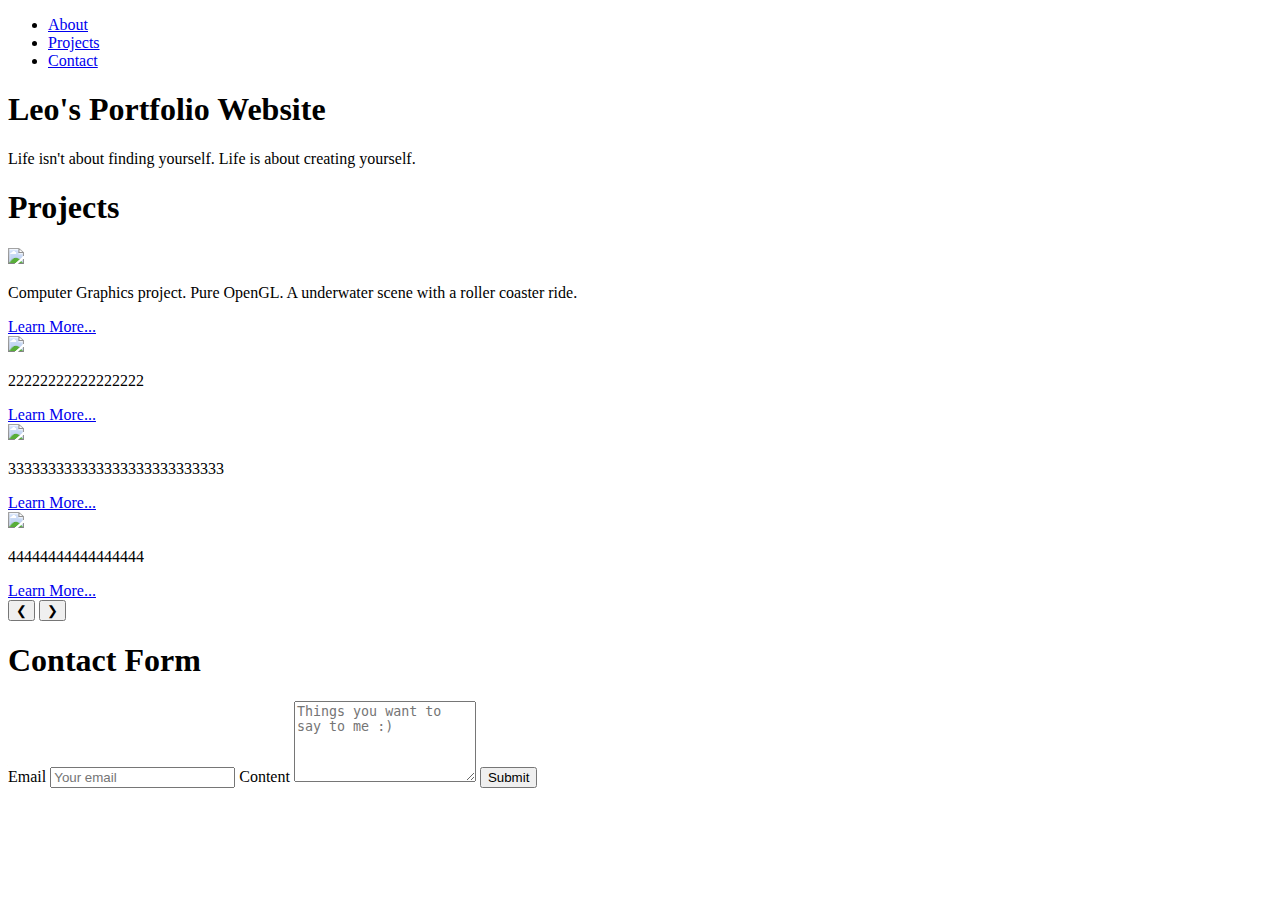
==== projects/project1.html @ ad6269db "update new menu" ====
<!DOCTYPE html>
<html lang="en">
  <head>
    <meta charset="utf-8">
    <meta name="viewport" content="width=device-width, initial-scale=1.0">
    <script src="script.js" defer></script>
    <link rel="stylesheet" href="./styles.css">
  </head>
  <body>
    <nav id="navbar">
      <span id="nav-logo"></span>
      <ul id="navlist">
        <li>
          <a id="about-link" href="#welcome-section">About</a>
        </li>

        <li>
          <a id="project-section-link" href="#projects">Projects</a>
        </li>
        
        <li>
          <a id="contact-link" href="#contact-section">Contact</a>
        </li>
      </ul>
    </nav>
    

    <section id="welcome-section">
      <h1>Leo's Portfolio Website</h1>
      <p>Life isn't about finding yourself. Life is about creating yourself.</p>
    </section>
<!-- should have name project-section -->
    <section id="projects">
      <h1 id="project-title">Projects</h1>
      
      
      <div id="project-container">

        <div class="project-tile" id="project-tile-1">
          <img class="project-tile-image" src="res/project_img/project_1.png">
          <p class="project-tile-description">Computer Graphics project. Pure OpenGL. A underwater scene with a roller coaster ride.  </p>
            <a class="project-tile-learn-more" href="https://github.com/Cab14bacc/Project3_Roller_Coaster">Learn More...</a>
        </div>



        <div class="project-tile" id="project-tile-2">
          <img class="project-tile-image" src="res/project_img/2.jpg">
          <p class="project-tile-description">22222222222222222</p>
            <a class="project-tile-learn-more" href="https://github.com/Cab14bacc/Project3_Roller_Coaster">Learn More...</a>
        </div>

        <div class="project-tile" id="project-tile-3">
          <img class="project-tile-image" src="res/project_img/2.jpg">
          <p class="project-tile-description">333333333333333333333333333</p>
            <a class="project-tile-learn-more" href="https://github.com/Cab14bacc/Project3_Roller_Coaster">Learn More...</a>
        </div>

        

        <div class="project-tile" id="project-tile-4">
          <img class="project-tile-image" src="res/project_img/2.jpg">
          <p class="project-tile-description">44444444444444444</p>
            <a class="project-tile-learn-more" href="https://github.com/Cab14bacc/Project3_Roller_Coaster">Learn More...</a>
        </div>
        <button id="project-previous">❮</button>
        <button id="project-next">❯</button>
      </div>
      

    </section>

    <section id="contact-section">
      <h1 id="contact-title">Contact Form</h1>
      <form method="post" id="contact" action="https://api.web3forms.com/submit">
        <input type="hidden" name="access_key" value="21f9c1ba-de10-4033-995e-1478d94d4c48">
        <label for="contact-email" id="contact-email-label">Email</label>
        <input name="contact-email" id="contact-email" type="email" placeholder="Your email" required>
        
        <label for="contact-content" id="contact-content-label">Content</label>
        <textarea name="contact-content" id="contact-content" type="text" rows="5" maxlength="500" placeholder="Things you want to say to me :)" required></textarea>

        <span class="h-captcha" data-captcha="true"></span>
        <input id="contact-submit-button" type="submit" value="Submit">

      </form>
      <script src="https://web3forms.com/client/script.js" async defer></script>
    </section>
    <a id="profile-link" href="https://www.github.com" target="_blank"></a>

  </body>
</html>
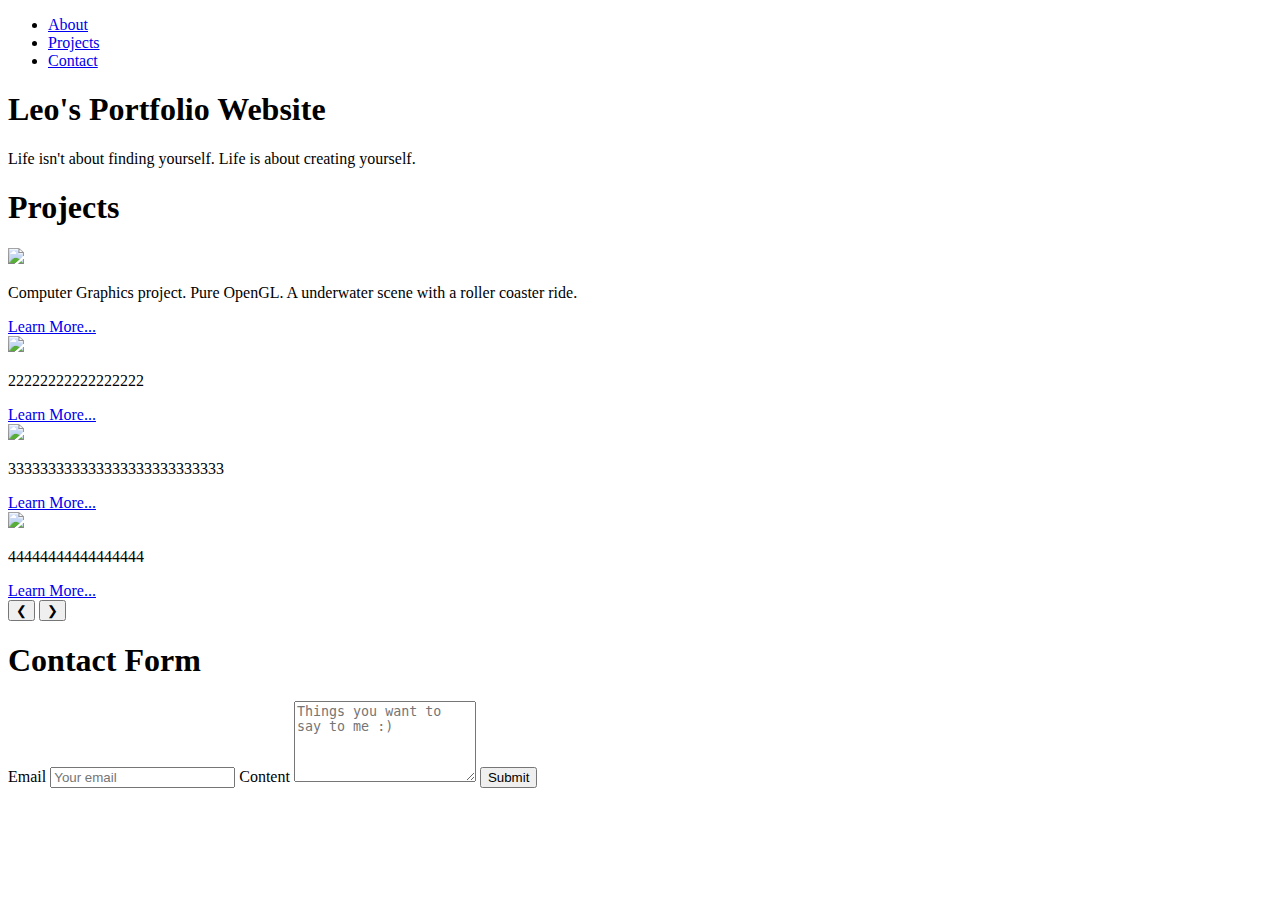
==== commit 728ac9b4: "Add files via upload" ====
--- a/projects/project1.html
+++ b/projects/project1.html
@@ -1,92 +1,92 @@
-<!DOCTYPE html>
-<html lang="en">
-  <head>
-    <meta charset="utf-8">
-    <meta name="viewport" content="width=device-width, initial-scale=1.0">
-    <script src="script.js" defer></script>
-    <link rel="stylesheet" href="./styles.css">
-  </head>
-  <body>
-    <nav id="navbar">
-      <span id="nav-logo"></span>
-      <ul id="navlist">
-        <li>
-          <a id="about-link" href="#welcome-section">About</a>
-        </li>
-
-        <li>
-          <a id="project-section-link" href="#projects">Projects</a>
-        </li>
-        
-        <li>
-          <a id="contact-link" href="#contact-section">Contact</a>
-        </li>
-      </ul>
-    </nav>
-    
-
-    <section id="welcome-section">
-      <h1>Leo's Portfolio Website</h1>
-      <p>Life isn't about finding yourself. Life is about creating yourself.</p>
-    </section>
-<!-- should have name project-section -->
-    <section id="projects">
-      <h1 id="project-title">Projects</h1>
-      
-      
-      <div id="project-container">
-
-        <div class="project-tile" id="project-tile-1">
-          <img class="project-tile-image" src="res/project_img/project_1.png">
-          <p class="project-tile-description">Computer Graphics project. Pure OpenGL. A underwater scene with a roller coaster ride.  </p>
-            <a class="project-tile-learn-more" href="https://github.com/Cab14bacc/Project3_Roller_Coaster">Learn More...</a>
-        </div>
-
-
-
-        <div class="project-tile" id="project-tile-2">
-          <img class="project-tile-image" src="res/project_img/2.jpg">
-          <p class="project-tile-description">22222222222222222</p>
-            <a class="project-tile-learn-more" href="https://github.com/Cab14bacc/Project3_Roller_Coaster">Learn More...</a>
-        </div>
-
-        <div class="project-tile" id="project-tile-3">
-          <img class="project-tile-image" src="res/project_img/2.jpg">
-          <p class="project-tile-description">333333333333333333333333333</p>
-            <a class="project-tile-learn-more" href="https://github.com/Cab14bacc/Project3_Roller_Coaster">Learn More...</a>
-        </div>
-
-        
-
-        <div class="project-tile" id="project-tile-4">
-          <img class="project-tile-image" src="res/project_img/2.jpg">
-          <p class="project-tile-description">44444444444444444</p>
-            <a class="project-tile-learn-more" href="https://github.com/Cab14bacc/Project3_Roller_Coaster">Learn More...</a>
-        </div>
-        <button id="project-previous">❮</button>
-        <button id="project-next">❯</button>
-      </div>
-      
-
-    </section>
-
-    <section id="contact-section">
-      <h1 id="contact-title">Contact Form</h1>
-      <form method="post" id="contact" action="https://api.web3forms.com/submit">
-        <input type="hidden" name="access_key" value="21f9c1ba-de10-4033-995e-1478d94d4c48">
-        <label for="contact-email" id="contact-email-label">Email</label>
-        <input name="contact-email" id="contact-email" type="email" placeholder="Your email" required>
-        
-        <label for="contact-content" id="contact-content-label">Content</label>
-        <textarea name="contact-content" id="contact-content" type="text" rows="5" maxlength="500" placeholder="Things you want to say to me :)" required></textarea>
-
-        <span class="h-captcha" data-captcha="true"></span>
-        <input id="contact-submit-button" type="submit" value="Submit">
-
-      </form>
-      <script src="https://web3forms.com/client/script.js" async defer></script>
-    </section>
-    <a id="profile-link" href="https://www.github.com" target="_blank"></a>
-
-  </body>
+<!DOCTYPE html>
+<html lang="en">
+  <head>
+    <meta charset="utf-8">
+    <meta name="viewport" content="width=device-width, initial-scale=1.0">
+    <script src="script.js" defer></script>
+    <link rel="stylesheet" href="./styles.css">
+  </head>
+  <body>
+    <nav id="navbar">
+      <span id="nav-logo"></span>
+      <ul id="navlist">
+        <li>
+          <a id="about-link" href="#welcome-section">About</a>
+        </li>
+
+        <li>
+          <a id="project-section-link" href="#projects">Projects</a>
+        </li>
+        
+        <li>
+          <a id="contact-link" href="#contact-section">Contact</a>
+        </li>
+      </ul>
+    </nav>
+    
+
+    <section id="welcome-section">
+      <h1>Leo's Portfolio Website</h1>
+      <p>Life isn't about finding yourself. Life is about creating yourself.</p>
+    </section>
+<!-- should have name project-section -->
+    <section id="projects">
+      <h1 id="project-title">Projects</h1>
+      
+      
+      <div id="project-container">
+
+        <div class="project-tile" id="project-tile-1">
+          <img class="project-tile-image" src="res/project_img/project_1.png">
+          <p class="project-tile-description">Computer Graphics project. Pure OpenGL. A underwater scene with a roller coaster ride.  </p>
+            <a class="project-tile-learn-more" href="https://github.com/Cab14bacc/Project3_Roller_Coaster">Learn More...</a>
+        </div>
+
+
+
+        <div class="project-tile" id="project-tile-2">
+          <img class="project-tile-image" src="res/project_img/2.jpg">
+          <p class="project-tile-description">22222222222222222</p>
+            <a class="project-tile-learn-more" href="https://github.com/Cab14bacc/Project3_Roller_Coaster">Learn More...</a>
+        </div>
+
+        <div class="project-tile" id="project-tile-3">
+          <img class="project-tile-image" src="res/project_img/2.jpg">
+          <p class="project-tile-description">333333333333333333333333333</p>
+            <a class="project-tile-learn-more" href="https://github.com/Cab14bacc/Project3_Roller_Coaster">Learn More...</a>
+        </div>
+
+        
+
+        <div class="project-tile" id="project-tile-4">
+          <img class="project-tile-image" src="res/project_img/2.jpg">
+          <p class="project-tile-description">44444444444444444</p>
+            <a class="project-tile-learn-more" href="https://github.com/Cab14bacc/Project3_Roller_Coaster">Learn More...</a>
+        </div>
+        <button id="project-previous">❮</button>
+        <button id="project-next">❯</button>
+      </div>
+      
+
+    </section>
+
+    <section id="contact-section">
+      <h1 id="contact-title">Contact Form</h1>
+      <form method="post" id="contact" action="https://api.web3forms.com/submit">
+        <input type="hidden" name="access_key" value="21f9c1ba-de10-4033-995e-1478d94d4c48">
+        <label for="contact-email" id="contact-email-label">Email</label>
+        <input name="contact-email" id="contact-email" type="email" placeholder="Your email" required>
+        
+        <label for="contact-content" id="contact-content-label">Content</label>
+        <textarea name="contact-content" id="contact-content" type="text" rows="5" maxlength="500" placeholder="Things you want to say to me :)" required></textarea>
+
+        <span class="h-captcha" data-captcha="true"></span>
+        <input id="contact-submit-button" type="submit" value="Submit">
+
+      </form>
+      <script src="https://web3forms.com/client/script.js" async defer></script>
+    </section>
+    <a id="profile-link" href="https://www.github.com" target="_blank"></a>
+
+  </body>
 </html>